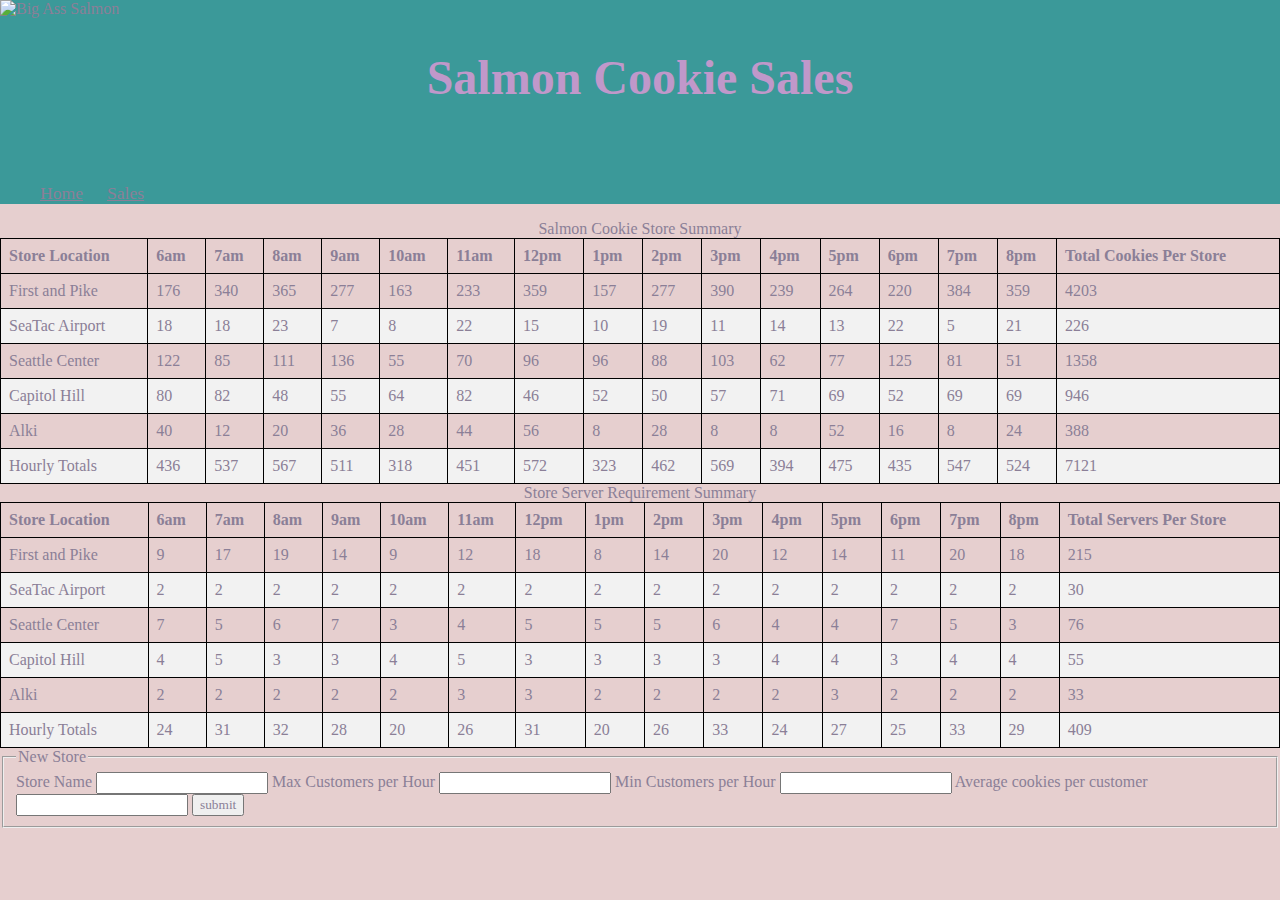
==== sale.html @ 1e640099 "Merge pull request #4 from gpadmapriya/master" ====
<!DOCTYPE html>
<html>
  <head>
    <title>Salmon Cookies</title>
    <link href="./style.css" rel="stylesheet" type="text/css" />
  </head>

  <body>
    <header>
      <img src="./img/salmon.png" alt="Big Ass Salmon" />
      <h1 id="logo">Salmon Cookie Sales</h1>
      <nav>
        <ul>
          <li><a href="/">Home</a></li>
          <li><a href="/sale.html">Sales</a></li>
        </ul>
      </nav>
    </header>
    <section>
      <main id="store-sales"></main>
    </section>
    <section>
      <form id="newShopForm">
        <fieldset>
          <legend>New Store</legend>
          <label for="name">Store Name</label>
          <input type="text" name="storename" />

          <label for="maxcustomersperhour">Max Customers per Hour</label>
          <input type="text" name="maxcustomersperhour" />

          <label for="mincustomersperhour">Min Customers per Hour</label>
          <input type="text" name="mincustomersperhour" />

          <label for="averagecookiespercustomer"
            >Average cookies per customer</label
          >
          <input type="text" name="averagecookiespercustomer" />

          <input type="submit" value="submit" />
        </fieldset>
      </form>
    </section>
    <footer></footer>
    <script src="./app.js"></script>
  </body>
</html>
---- style.css ----
/* 
color pallett: prim  #d46a6a  462e74
               sec 1 #d49a6a  622870
               sec 2 #407f7f  9ca738
               sec 3 #55aa55  aa9b39
*/

* {
  box-sizing: border-box;
  font-family: Georgia, 'Times New Roman', Times, serif;
  color: #8b7f97;
  display: ;
}

body,
html {
  background-color: rgb(230, 207, 207);
  margin: auto;
}

header {
  background-color: rgb(59, 153, 153);
}

ul li {
  font-family: 'Franklin Gothic Medium', 'Arial Narrow', Arial, sans-serif;
  color: #622870;
  list-style: none;
}

h1,
h2 {
  font-family: 'Roboto', sans-serif;
  color: #c098ca;
}

img {
  width: 95%;
}

table {
  border-collapse: collapse;
  width: 100%;
}

th,
td {
  text-align: left;
  padding: 8px;
}

table,
th,
td {
  border: 1px solid black;
}

tr:nth-child(even) {
  background-color: #f2f2f2;
}

nav {
  padding-top: 30px;
}

nav li {
  margin-right: 20px;
  font-size: 1.1em;
  display: inline;
}

#logo {
  font-family: fantasy;
  font-size: 3em;
  text-align: center;
}

#page-top {
  text-align: center;
}
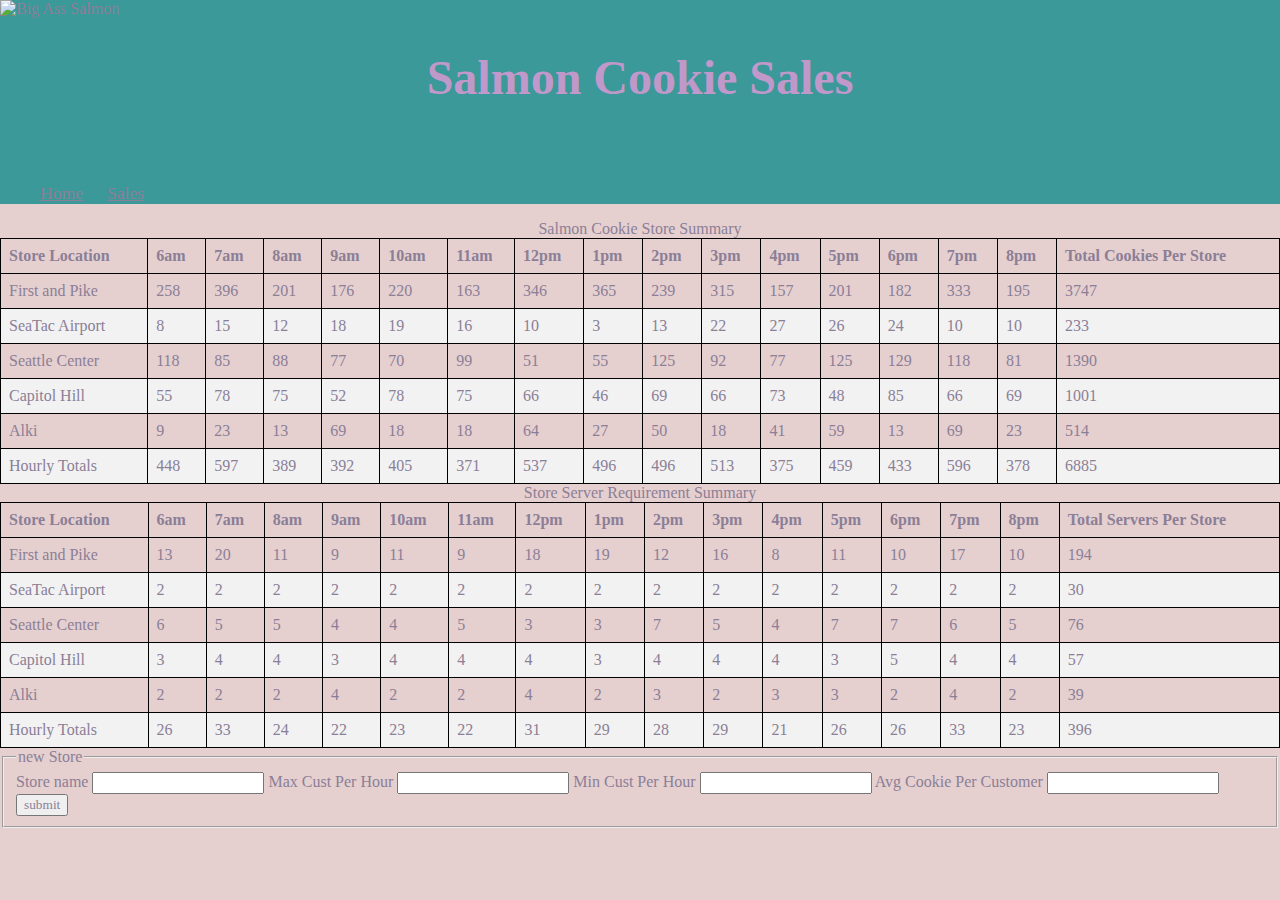
==== commit cb966673: "hot fixes" ====
--- a/sale.html
+++ b/sale.html
@@ -22,20 +22,19 @@
     <section>
       <form id="newShopForm">
         <fieldset>
-          <legend>New Store</legend>
-          <label for="name">Store Name</label>
-          <input type="text" name="storename" />
+          <legend>new Store</legend>
 
-          <label for="maxcustomersperhour">Max Customers per Hour</label>
-          <input type="text" name="maxcustomersperhour" />
+          <label for="name">Store name</label>
+          <input type="text" name="name" />
 
-          <label for="mincustomersperhour">Min Customers per Hour</label>
-          <input type="text" name="mincustomersperhour" />
+          <label for="maxCustPerHour">Max Cust Per Hour</label>
+          <input type="text" name="maxCustPerHour" />
 
-          <label for="averagecookiespercustomer"
-            >Average cookies per customer</label
-          >
-          <input type="text" name="averagecookiespercustomer" />
+          <label for="minCustPerHour">Min Cust Per Hour</label>
+          <input type="text" name="minCustPerHour" />
+
+          <label for="avgCookiePerCust">Avg Cookie Per Customer</label>
+          <input type="text" name="avgCookiePerCust" />
 
           <input type="submit" value="submit" />
         </fieldset>
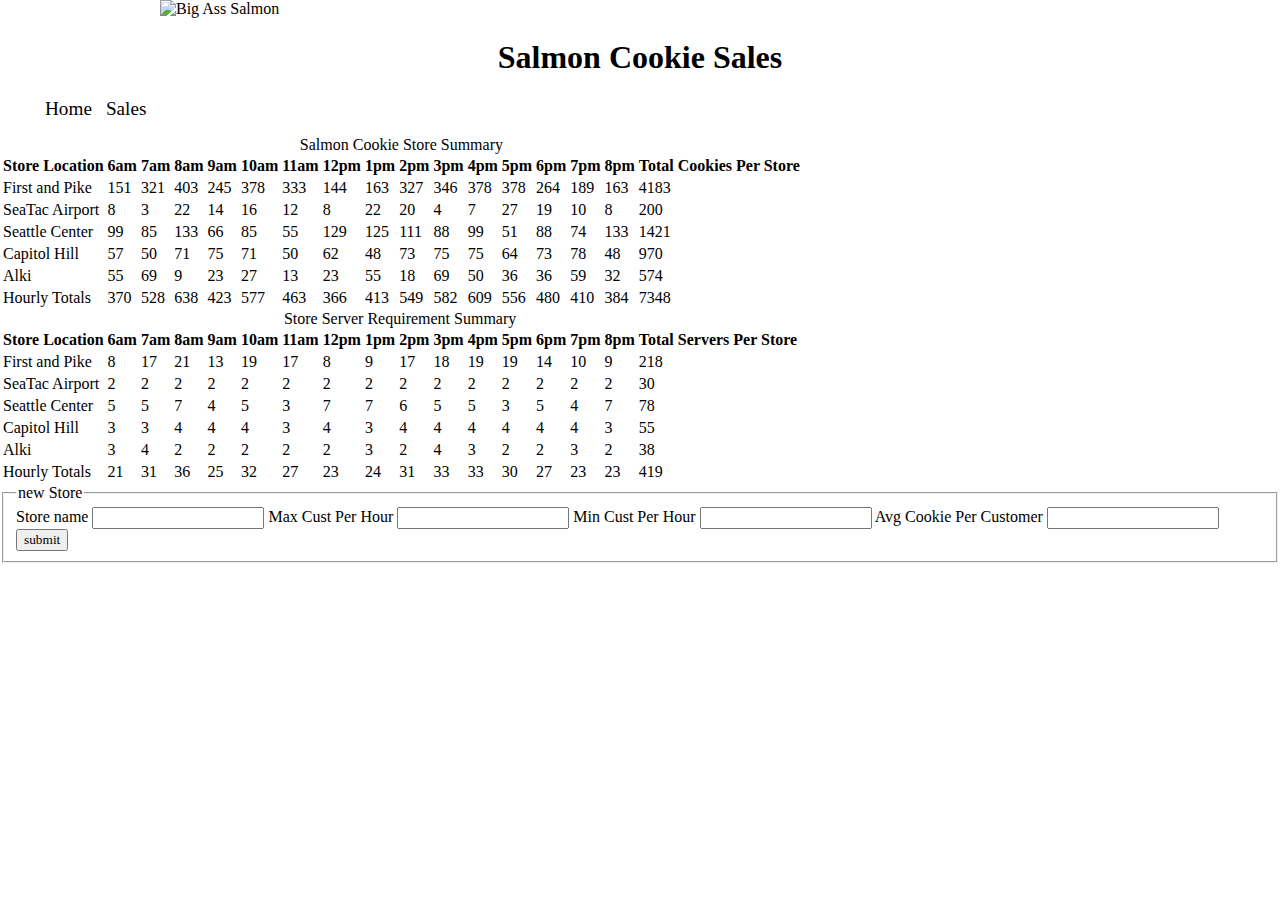
==== commit e694485f: "CSS scaffold done" ====
--- a/sale.html
+++ b/sale.html
@@ -11,7 +11,7 @@
       <h1 id="logo">Salmon Cookie Sales</h1>
       <nav>
         <ul>
-          <li><a href="/">Home</a></li>
+          <li><a href="./index.html">Home</a></li>
           <li><a href="/sale.html">Sales</a></li>
         </ul>
       </nav>
--- a/style.css
+++ b/style.css
@@ -1,80 +1,58 @@
-/* 
-color pallett: prim  #d46a6a  462e74
-               sec 1 #d49a6a  622870
-               sec 2 #407f7f  9ca738
-               sec 3 #55aa55  aa9b39
-*/
-
 * {
   box-sizing: border-box;
   font-family: Georgia, 'Times New Roman', Times, serif;
-  color: #8b7f97;
-  display: ;
 }
 
-body,
-html {
-  background-color: rgb(230, 207, 207);
+body {
   margin: auto;
 }
 
-header {
-  background-color: rgb(59, 153, 153);
-}
-
-ul li {
-  font-family: 'Franklin Gothic Medium', 'Arial Narrow', Arial, sans-serif;
-  color: #622870;
-  list-style: none;
-}
-
-h1,
-h2 {
-  font-family: 'Roboto', sans-serif;
-  color: #c098ca;
-}
-
-img {
-  width: 95%;
-}
-
-table {
-  border-collapse: collapse;
-  width: 100%;
-}
-
-th,
-td {
-  text-align: left;
-  padding: 8px;
-}
-
-table,
-th,
-td {
-  border: 1px solid black;
-}
-
-tr:nth-child(even) {
-  background-color: #f2f2f2;
-}
-
-nav {
-  padding-top: 30px;
-}
-
-nav li {
-  margin-right: 20px;
-  font-size: 1.1em;
-  display: inline;
-}
-
-#logo {
-  font-family: fantasy;
-  font-size: 3em;
+h1 {
   text-align: center;
 }
 
-#page-top {
-  text-align: center;
+header > img {
+  display: block;
+  margin-left: auto;
+  margin-right: auto;
+  width: 75%;
 }
+
+header > nav > ul > li {
+  list-style: none;
+  display: inline;
+  margin: 5px;
+  font-size: 1.2em;
+}
+
+header > nav > ul > li > a {
+  text-decoration: none;
+  color: black;
+}
+
+main > aside > ul > li {
+  list-style: none;
+  font-family: 'Segoe UI', Tahoma, Geneva, Verdana, sans-serif;
+}
+main > aside > ul > li:before {
+  content: '';
+  display: inline-block;
+  height: 50px;
+  width: 50px;
+  background-image: url(./img/frosted-cookie.jpg);
+}
+
+main > aside > ul > ul > li {
+  list-style: none;
+  font-family: fantasy;
+}
+
+main > article > section {
+  width: 75%;
+  float: right;
+  padding-left: 30px;
+}
+
+footer {
+  clear: both;
+}
